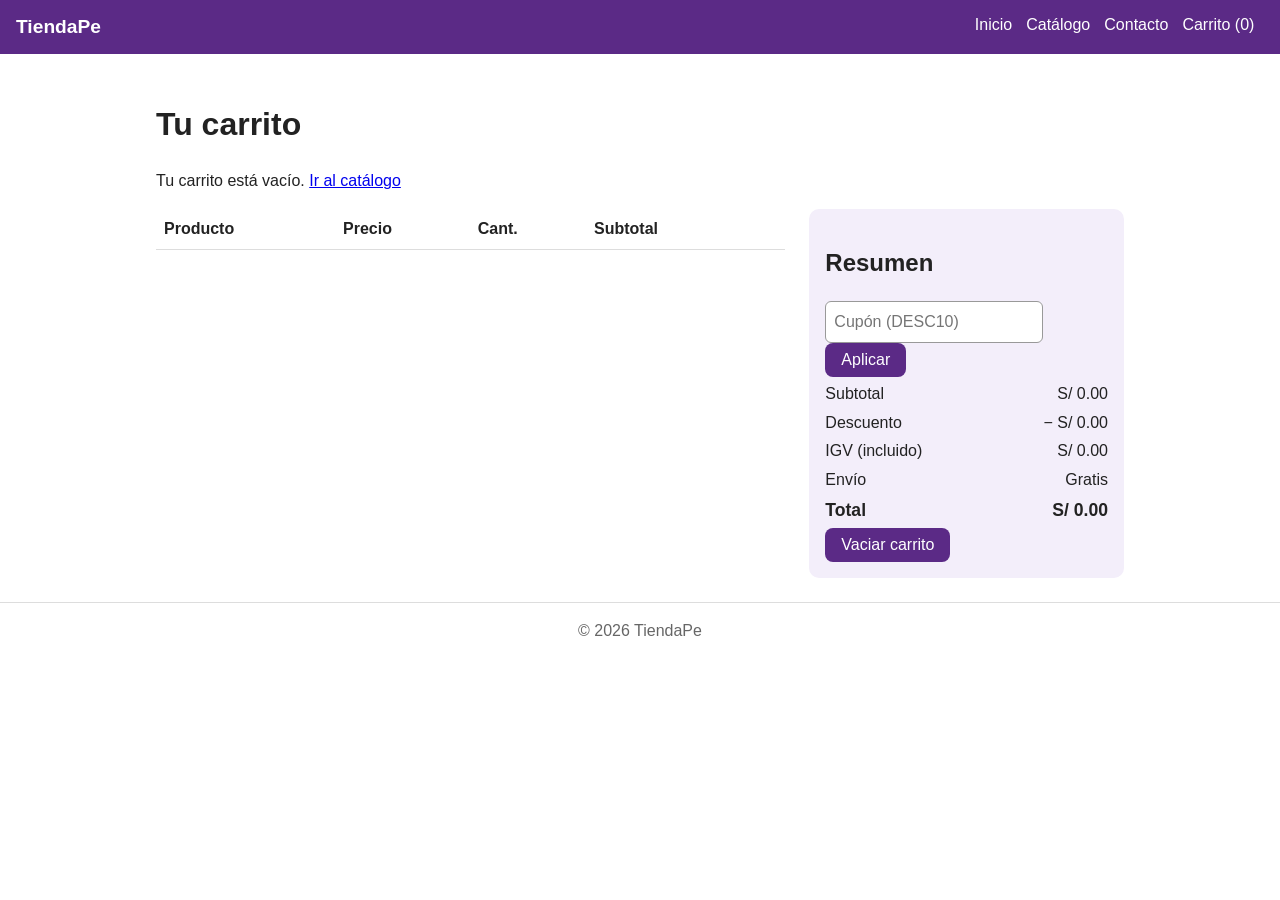
==== carrito.html @ ea75fcde "Actualización del proyecto" ====
<!DOCTYPE html>
<html lang="es">
<head>
<meta charset="UTF-8">
<meta name="viewport" content="width=device-width, initial-scale=1">
<title>Carrito · TiendaPe</title>
<link rel="stylesheet" href="css/estilos.css">
</head>
<body>
<header class="cabecera"><a class="logo" href="index.html">TiendaPe</a>
<nav><a href="index.html">Inicio</a> <a href="catalogo.html">Catálogo</a> <a href="contacto.html">Contacto</a> <a href="carrito.html">Carrito (<span id="contador">0</span>)</a></nav></header>
<main>
<h1>Tu carrito</h1>
<p id="vacio" hidden>Tu carrito está vacío. <a href="catalogo.html">Ir al catálogo</a></p>
<div id="lleno" class="carrito">
<table><thead><tr><th>Producto</th><th>Precio</th><th>Cant.</th><th>Subtotal</th><th></th></tr></thead><tbody id="lineas"></tbody></table>
<aside class="resumen">
<h2>Resumen</h2>
<form id="form-cupon"><input id="cupon" placeholder="Cupón (DESC10)" aria-label="Cupón"> <button class="btn" type="submit">Aplicar</button></form>
<p id="msg-cupon"></p>
<div id="totales"></div>
<button type="button" class="btn" id="vaciar">Vaciar carrito</button>
</aside>
</div>
</main>
<footer class="pie">&copy; 2026 TiendaPe</footer>
<script src="js/datos.js"></script>
<script src="js/tienda.js"></script>
<script src="js/carrito.js"></script>
</body>
</html>
---- css/estilos.css ----
:root{--color:#5b2a86;--claro:#f3eefa;--error:#c0262d}
*{box-sizing:border-box}
body{margin:0;font-family:Arial,sans-serif;line-height:1.5;color:#222}
main{max-width:1000px;margin:0 auto;padding:1.5rem 1rem}
img{max-width:100%}
.cabecera{display:flex;flex-wrap:wrap;justify-content:space-between;gap:.5rem;padding:.8rem 1rem;background:var(--color)}
.cabecera a{color:#fff;text-decoration:none;margin-right:.6rem}
.logo{font-weight:bold;font-size:1.2rem}
.hero{background:var(--claro);padding:3rem 1rem;text-align:center;border-radius:10px}
.btn{display:inline-block;background:var(--color);color:#fff;border:0;padding:.5rem 1rem;border-radius:8px;cursor:pointer;font-size:1rem;text-decoration:none}
.btn:disabled{opacity:.4;cursor:not-allowed}
.filtros{display:flex;flex-wrap:wrap;gap:.5rem;margin-bottom:.5rem}
input,select,textarea{padding:.5rem;border:1px solid #999;border-radius:6px;font:inherit}
input[aria-invalid="true"],textarea[aria-invalid="true"]{border-color:var(--error)}
.grilla{display:grid;grid-template-columns:repeat(auto-fill,minmax(210px,1fr));gap:1rem}
.tarjeta{border:1px solid #ddd;border-radius:10px;padding:.8rem;display:flex;flex-direction:column;gap:.3rem}
.tarjeta img{background:var(--claro);border-radius:8px}
.tarjeta .botones{display:flex;gap:.4rem;margin-top:auto}
.precio{font-weight:bold;color:var(--color)}
dialog{border:0;border-radius:10px;max-width:380px}
dialog::backdrop{background:rgba(0,0,0,.5)}
.carrito{display:grid;grid-template-columns:2fr 1fr;gap:1.5rem}
table{width:100%;border-collapse:collapse}
th,td{padding:.5rem;border-bottom:1px solid #ddd;text-align:left}
td button{border:1px solid var(--color);background:#fff;border-radius:6px;cursor:pointer;width:1.8rem}
.resumen{background:var(--claro);padding:1rem;border-radius:10px;align-self:start}
.resumen p,.resumen .fila{margin:.3rem 0}
.fila{display:flex;justify-content:space-between}
.total{font-weight:bold;font-size:1.1rem}
.formulario{display:flex;flex-direction:column;gap:.3rem;max-width:480px}
.error{color:var(--error);font-size:.9rem;min-height:1.2rem}
.exito{color:green;font-weight:bold}
.pie{text-align:center;padding:1rem;border-top:1px solid #ddd;color:#666}
@media (max-width:768px){.carrito{grid-template-columns:1fr}table{font-size:.9rem}}
@media (max-width:390px){.grilla{grid-template-columns:1fr}}
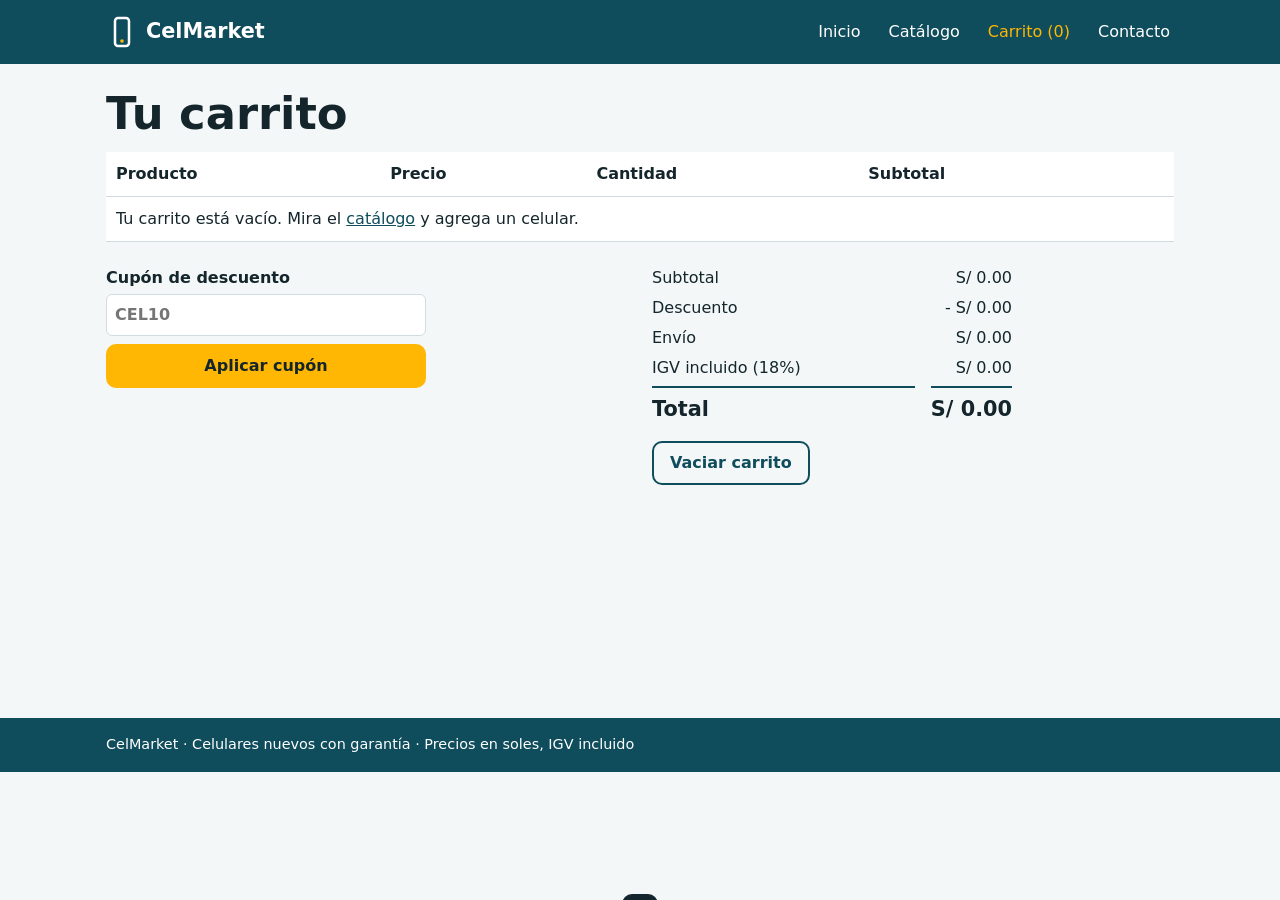
==== commit 40038afe: "Actualizacion de tienda" ====
--- a/carrito.html
+++ b/carrito.html
@@ -1,31 +1,57 @@
 <!DOCTYPE html>
 <html lang="es">
 <head>
-<meta charset="UTF-8">
-<meta name="viewport" content="width=device-width, initial-scale=1">
-<title>Carrito · TiendaPe</title>
-<link rel="stylesheet" href="css/estilos.css">
+    <meta charset="UTF-8">
+    <meta name="viewport" content="width=device-width, initial-scale=1.0">
+    <title>Carrito | CelMarket</title>
+    <link rel="stylesheet" href="css/style.css">
 </head>
 <body>
-<header class="cabecera"><a class="logo" href="index.html">TiendaPe</a>
-<nav><a href="index.html">Inicio</a> <a href="catalogo.html">Catálogo</a> <a href="contacto.html">Contacto</a> <a href="carrito.html">Carrito (<span id="contador">0</span>)</a></nav></header>
-<main>
-<h1>Tu carrito</h1>
-<p id="vacio" hidden>Tu carrito está vacío. <a href="catalogo.html">Ir al catálogo</a></p>
-<div id="lleno" class="carrito">
-<table><thead><tr><th>Producto</th><th>Precio</th><th>Cant.</th><th>Subtotal</th><th></th></tr></thead><tbody id="lineas"></tbody></table>
-<aside class="resumen">
-<h2>Resumen</h2>
-<form id="form-cupon"><input id="cupon" placeholder="Cupón (DESC10)" aria-label="Cupón"> <button class="btn" type="submit">Aplicar</button></form>
-<p id="msg-cupon"></p>
-<div id="totales"></div>
-<button type="button" class="btn" id="vaciar">Vaciar carrito</button>
-</aside>
-</div>
-</main>
-<footer class="pie">&copy; 2026 TiendaPe</footer>
-<script src="js/datos.js"></script>
-<script src="js/tienda.js"></script>
-<script src="js/carrito.js"></script>
+    <header class="header">
+        <div class="barra conteiner">
+            <a href="index.html" class="logo" aria-label="CelMarket, ir al inicio">
+                <svg viewBox="0 0 32 32" width="32" height="32" aria-hidden="true"><rect x="9" y="2" width="14" height="28" rx="3" fill="none" stroke="currentColor" stroke-width="2.5"/><circle cx="16" cy="25" r="1.8" fill="var(--color-acento)"/></svg>
+                <span>CelMarket</span>
+            </a>
+            <button class="menu-btn" aria-expanded="false" aria-controls="nav" aria-label="Abrir menú">☰</button>
+            <nav id="nav" class="navbar">
+                <ul>
+                    <li><a href="index.html">Inicio</a></li>
+                    <li><a href="tienda.html">Catálogo</a></li>
+                    <li><a href="carrito.html" aria-current="page">Carrito (<span class="contador">0</span>)</a></li>
+                    <li><a href="contacto.html">Contacto</a></li>
+                </ul>
+            </nav>
+        </div>
+    </header>
+    <main>
+        <section class="conteiner">
+            <h1>Tu carrito</h1>
+            <div class="tabla-scroll">
+                <table class="tabla">
+                    <thead><tr><th>Producto</th><th>Precio</th><th>Cantidad</th><th>Subtotal</th><th></th></tr></thead>
+                    <tbody id="cuerpo-carrito"></tbody>
+                </table>
+            </div>
+            <div class="carrito-pie">
+                <form id="form-cupon" class="cupon">
+                    <label>Cupón de descuento
+                        <input type="text" id="cupon" placeholder="CEL10">
+                    </label>
+                    <button type="submit" class="btn">Aplicar cupón</button>
+                    <p id="mensaje-cupon" role="status"></p>
+                </form>
+                <div>
+                    <dl id="resumen" class="resumen"></dl>
+                    <button id="vaciar" class="btn btn-sec" type="button">Vaciar carrito</button>
+                </div>
+            </div>
+        </section>
+    </main>
+    <footer class="footer"><div class="conteiner">CelMarket · Celulares nuevos con garantía · Precios en soles, IGV incluido</div></footer>
+    <p id="aviso" class="aviso" role="status" aria-live="polite"></p>
+    <script src="js/datos.js"></script>
+    <script src="js/comun.js"></script>
+    <script src="js/carrito-pagina.js"></script>
 </body>
 </html>
--- a/css/style.css
+++ b/css/style.css
@@ -0,0 +1,93 @@
+:root {
+  --color-primario: #0f4c5c;
+  --color-acento: #ffb703;
+  --color-fondo: #f3f7f8;
+  --color-superficie: #ffffff;
+  --color-texto: #14262c;
+  --color-borde: #cfdde0;
+  --color-error: #b00020;
+  --radio: 10px;
+}
+* { box-sizing: border-box; margin: 0; }
+body { font-family: "Trebuchet MS", system-ui, sans-serif; background: var(--color-fondo); color: var(--color-texto); line-height: 1.5; }
+img { max-width: 100%; display: block; }
+a { color: var(--color-primario); }
+:focus-visible { outline: 3px solid var(--color-acento); outline-offset: 2px; }
+.conteiner { max-width: 1100px; margin: auto; padding: 0 16px; }
+main { min-height: 70vh; padding-bottom: 40px; }
+h1 { font-size: clamp(1.8rem, 5vw, 2.8rem); line-height: 1.15; margin: 24px 0 12px; }
+h2 { font-size: 1.5rem; margin: 32px 0 16px; }
+
+/* Cabecera */
+.header { background: var(--color-primario); color: #fff; }
+.barra { display: flex; align-items: center; justify-content: space-between; flex-wrap: wrap; gap: 8px; min-height: 64px; }
+.logo { display: flex; align-items: center; gap: 8px; color: #fff; text-decoration: none; font-weight: 700; font-size: 1.3rem; }
+.menu-btn { background: none; border: 0; color: #fff; font-size: 1.8rem; cursor: pointer; }
+.navbar { width: 100%; display: none; }
+.navbar.abierto { display: block; }
+.navbar ul { list-style: none; padding: 0; display: flex; flex-direction: column; }
+.navbar a { display: block; padding: 10px 4px; color: #fff; text-decoration: none; }
+.navbar a:hover, .navbar a[aria-current] { color: var(--color-acento); }
+
+/* Inicio */
+.hero { display: grid; gap: 24px; align-items: center; padding-top: 24px; }
+.hero p { margin-bottom: 16px; max-width: 46ch; }
+.hero img { max-width: 260px; border-radius: var(--radio); margin: auto; }
+
+/* Botones */
+.btn { display: inline-block; background: var(--color-acento); color: #14262c; border: 2px solid var(--color-acento); border-radius: var(--radio); padding: 8px 16px; font: inherit; font-weight: 700; cursor: pointer; text-decoration: none; }
+.btn-sec { background: transparent; border-color: var(--color-primario); color: var(--color-primario); }
+.btn:disabled { opacity: .5; cursor: not-allowed; }
+
+/* Catálogo */
+.filtros { display: grid; gap: 12px; margin-bottom: 20px; }
+.filtros label, .cupon label { display: grid; gap: 4px; font-weight: 700; }
+input, select, textarea { font: inherit; padding: 8px; border: 1px solid var(--color-borde); border-radius: 6px; width: 100%; background: #fff; }
+.grid { display: grid; grid-template-columns: repeat(auto-fill, minmax(220px, 1fr)); gap: 16px; }
+.tarjeta { background: var(--color-superficie); border: 1px solid var(--color-borde); border-radius: var(--radio); padding: 12px; display: grid; gap: 6px; align-content: start; }
+.tarjeta img { border-radius: 6px; aspect-ratio: 4/3; object-fit: cover; width: 100%; }
+.etiqueta { font-size: .85rem; color: var(--color-primario); }
+.precio { font-size: 1.3rem; font-weight: 700; }
+.acciones { display: flex; gap: 8px; flex-wrap: wrap; }
+.vacio { grid-column: 1 / -1; padding: 24px; text-align: center; }
+
+/* Modal */
+.modal { position: fixed; inset: 0; background: rgba(0,0,0,.55); display: grid; place-items: center; padding: 16px; z-index: 10; }
+.modal[hidden] { display: none; }
+.modal-caja { background: #fff; border-radius: var(--radio); padding: 16px; max-width: 640px; width: 100%; max-height: 90vh; overflow: auto; }
+.modal-cuerpo { display: grid; gap: 16px; margin-top: 12px; }
+
+/* Carrito */
+.tabla-scroll { overflow-x: auto; }
+.tabla { width: 100%; border-collapse: collapse; background: #fff; }
+.tabla th, .tabla td { padding: 10px; border-bottom: 1px solid var(--color-borde); text-align: left; }
+.tabla input { width: 80px; }
+.carrito-pie { display: grid; gap: 24px; margin-top: 24px; }
+.cupon { display: grid; gap: 8px; align-content: start; max-width: 320px; }
+.resumen { display: grid; grid-template-columns: 1fr auto; gap: 6px 16px; max-width: 360px; margin-bottom: 16px; }
+.resumen dd { text-align: right; }
+.resumen .total { font-size: 1.3rem; font-weight: 700; border-top: 2px solid var(--color-primario); padding-top: 6px; }
+
+/* Formulario */
+.formulario { display: grid; gap: 6px; max-width: 520px; }
+.formulario label { font-weight: 700; margin-top: 8px; }
+.formulario small { font-weight: 400; color: #4a6168; }
+[aria-invalid="true"] { border-color: var(--color-error); border-width: 2px; }
+.error { color: var(--color-error); font-size: .9rem; min-height: 1.2em; }
+#exito { color: var(--color-primario); font-weight: 700; }
+
+/* Aviso y pie */
+.aviso { position: fixed; bottom: 16px; left: 50%; transform: translateX(-50%) translateY(150%); background: var(--color-texto); color: #fff; padding: 10px 18px; border-radius: var(--radio); transition: transform .25s; z-index: 20; }
+.aviso.visible { transform: translateX(-50%) translateY(0); }
+.footer { background: var(--color-primario); color: #fff; padding: 16px 0; font-size: .9rem; }
+
+@media (min-width: 768px) {
+  .menu-btn { display: none; }
+  .navbar { display: block; width: auto; }
+  .navbar ul { flex-direction: row; gap: 20px; }
+  .hero { grid-template-columns: 1.3fr 1fr; }
+  .filtros { grid-template-columns: 2fr 1fr; }
+  .carrito-pie { grid-template-columns: 1fr 1fr; }
+  .modal-cuerpo { grid-template-columns: 200px 1fr; }
+}
+@media (prefers-reduced-motion: reduce) { .aviso { transition: none; } }
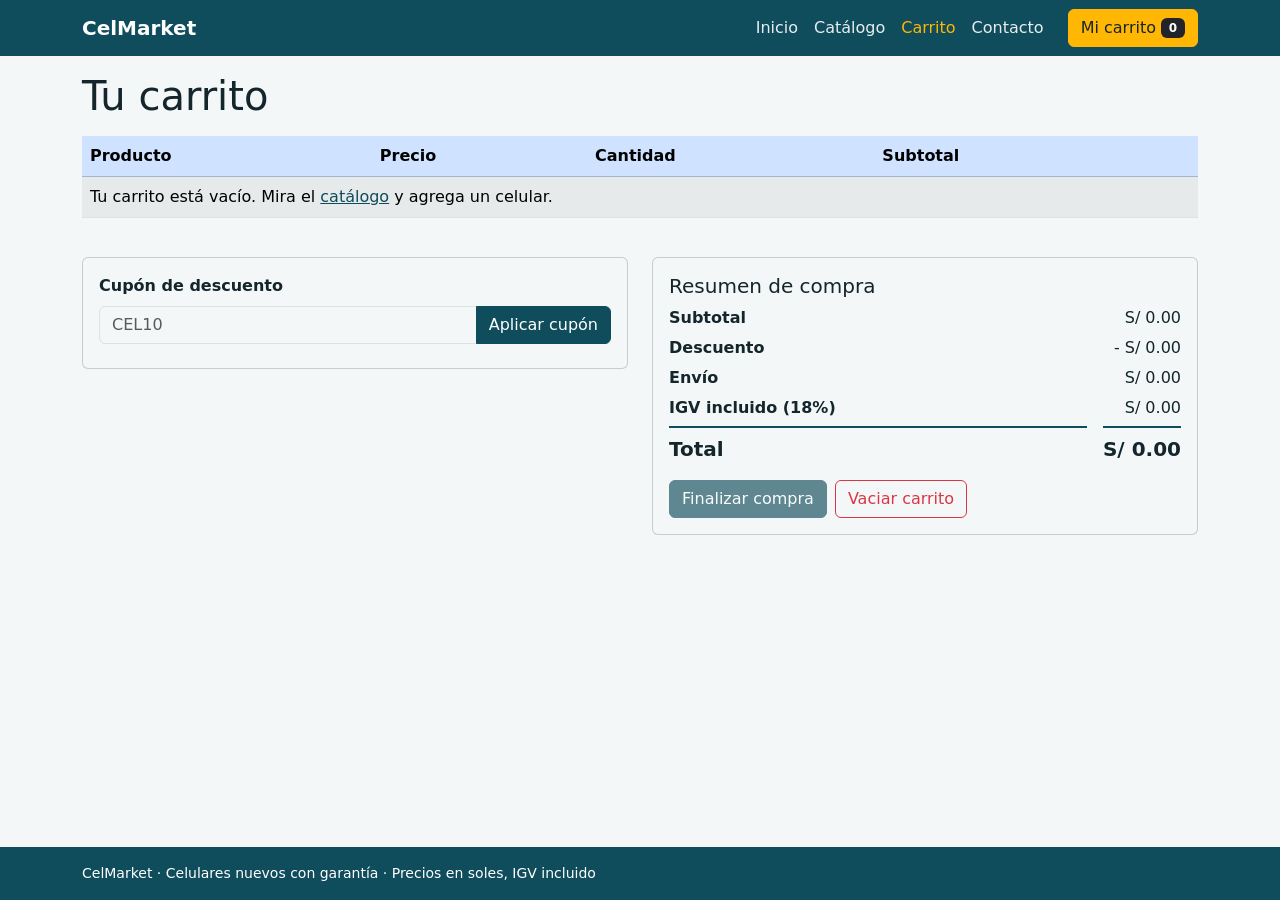
==== commit 18b2ed9a: "Add files via upload" ====
--- a/carrito.html
+++ b/carrito.html
@@ -2,54 +2,113 @@
 <html lang="es">
 <head>
     <meta charset="UTF-8">
-    <meta name="viewport" content="width=device-width, initial-scale=1.0">
+    <meta name="viewport" content="width=device-width, initial-scale=1">
     <title>Carrito | CelMarket</title>
-    <link rel="stylesheet" href="css/style.css">
+    <!-- 1. Bootstrap 5.3.9 primero; 2. la marca después, para poder sobrescribirlo -->
+    <link rel="stylesheet" href="vendor/bootstrap.min.css">
+    <link rel="stylesheet" href="css/marca.css">
+    <link rel="stylesheet" href="css/estilos.css">
 </head>
-<body>
-    <header class="header">
-        <div class="barra conteiner">
-            <a href="index.html" class="logo" aria-label="CelMarket, ir al inicio">
-                <svg viewBox="0 0 32 32" width="32" height="32" aria-hidden="true"><rect x="9" y="2" width="14" height="28" rx="3" fill="none" stroke="currentColor" stroke-width="2.5"/><circle cx="16" cy="25" r="1.8" fill="var(--color-acento)"/></svg>
-                <span>CelMarket</span>
-            </a>
-            <button class="menu-btn" aria-expanded="false" aria-controls="nav" aria-label="Abrir menú">☰</button>
-            <nav id="nav" class="navbar">
-                <ul>
-                    <li><a href="index.html">Inicio</a></li>
-                    <li><a href="tienda.html">Catálogo</a></li>
-                    <li><a href="carrito.html" aria-current="page">Carrito (<span class="contador">0</span>)</a></li>
-                    <li><a href="contacto.html">Contacto</a></li>
-                </ul>
-            </nav>
-        </div>
+<body class="d-flex flex-column min-vh-100">
+    <a class="visually-hidden-focusable position-absolute bg-white p-2" href="#contenido">Saltar al contenido</a>
+
+    <header>
+        <nav class="navbar navbar-expand-md" data-bs-theme="dark" aria-label="Principal">
+            <div class="container">
+                <a class="navbar-brand fw-bold" href="index.html">CelMarket</a>
+                <button class="navbar-toggler" type="button" data-bs-toggle="collapse" data-bs-target="#menu"
+                    aria-controls="menu" aria-expanded="false" aria-label="Abrir menú">
+                    <span class="navbar-toggler-icon"></span>
+                </button>
+                <div class="collapse navbar-collapse" id="menu">
+                    <ul class="navbar-nav ms-auto align-items-md-center">
+                        <li class="nav-item"><a class="nav-link" href="index.html">Inicio</a></li>
+                        <li class="nav-item"><a class="nav-link" href="tienda.html">Catálogo</a></li>
+                        <li class="nav-item"><a class="nav-link active" href="carrito.html" aria-current="page">Carrito</a></li>
+                        <li class="nav-item"><a class="nav-link" href="contacto.html">Contacto</a></li>
+                    </ul>
+                    <button class="btn btn-warning ms-md-3 mt-2 mt-md-0" type="button" data-bs-toggle="offcanvas"
+                        data-bs-target="#carrito-lateral" aria-controls="carrito-lateral">
+                        Mi carrito <span class="badge text-bg-dark contador">0</span><span class="visually-hidden"> productos</span>
+                    </button>
+                </div>
+            </div>
+        </nav>
     </header>
-    <main>
-        <section class="conteiner">
-            <h1>Tu carrito</h1>
-            <div class="tabla-scroll">
-                <table class="tabla">
-                    <thead><tr><th>Producto</th><th>Precio</th><th>Cantidad</th><th>Subtotal</th><th></th></tr></thead>
+
+    <main id="contenido" class="flex-grow-1">
+
+        <section class="container py-3">
+            <h1 class="mb-3">Tu carrito</h1>
+
+            <div class="table-responsive mb-4">
+                <table class="table table-striped align-middle">
+                    <caption class="visually-hidden">Productos en tu carrito</caption>
+                    <thead class="table-primary">
+                        <tr><th scope="col">Producto</th><th scope="col">Precio</th><th scope="col">Cantidad</th><th scope="col">Subtotal</th><th scope="col"><span class="visually-hidden">Acciones</span></th></tr>
+                    </thead>
                     <tbody id="cuerpo-carrito"></tbody>
                 </table>
             </div>
-            <div class="carrito-pie">
-                <form id="form-cupon" class="cupon">
-                    <label>Cupón de descuento
-                        <input type="text" id="cupon" placeholder="CEL10">
-                    </label>
-                    <button type="submit" class="btn">Aplicar cupón</button>
-                    <p id="mensaje-cupon" role="status"></p>
-                </form>
-                <div>
-                    <dl id="resumen" class="resumen"></dl>
-                    <button id="vaciar" class="btn btn-sec" type="button">Vaciar carrito</button>
+
+            <div class="row g-4">
+                <div class="col-12 col-md-6">
+                    <form id="form-cupon" class="card card-body">
+                        <label for="cupon" class="form-label fw-bold">Cupón de descuento</label>
+                        <div class="input-group">
+                            <input type="text" id="cupon" class="form-control" placeholder="CEL10" autocomplete="off">
+                            <button type="submit" class="btn btn-primary">Aplicar cupón</button>
+                        </div>
+                        <p id="mensaje-cupon" class="mt-2 mb-0" role="status" aria-live="polite"></p>
+                    </form>
+                </div>
+                <div class="col-12 col-md-6">
+                    <div class="card card-body">
+                        <h2 class="h5">Resumen de compra</h2>
+                        <dl id="resumen" class="resumen"></dl>
+                        <div class="d-flex flex-wrap gap-2">
+                            <a id="ir-checkout" href="checkout.html" class="btn btn-primary">Finalizar compra</a>
+                            <button id="vaciar" class="btn btn-outline-danger" type="button">Vaciar carrito</button>
+                        </div>
+                    </div>
                 </div>
             </div>
         </section>
+
     </main>
-    <footer class="footer"><div class="conteiner">CelMarket · Celulares nuevos con garantía · Precios en soles, IGV incluido</div></footer>
-    <p id="aviso" class="aviso" role="status" aria-live="polite"></p>
+
+    <footer class="bg-primary text-white py-3 small">
+        <div class="container">
+            CelMarket · Celulares nuevos con garantía · Precios en soles, IGV incluido
+        </div>
+    </footer>
+
+    <!-- Carrito lateral (offcanvas) -->
+    <div class="offcanvas offcanvas-end" tabindex="-1" id="carrito-lateral" aria-labelledby="carrito-titulo">
+        <div class="offcanvas-header">
+            <h2 class="offcanvas-title h5" id="carrito-titulo">Tu carrito</h2>
+            <button type="button" class="btn-close" data-bs-dismiss="offcanvas" aria-label="Cerrar carrito"></button>
+        </div>
+        <div class="offcanvas-body d-flex flex-column">
+            <div id="carrito-lineas"></div>
+            <div id="carrito-pie" class="mt-auto pt-3" hidden>
+                <p class="fs-5 fw-bold d-flex justify-content-between">Total estimado <span id="carrito-total"></span></p>
+                <div class="d-grid gap-2">
+                    <a href="checkout.html" class="btn btn-primary">Finalizar compra</a>
+                    <a href="carrito.html" class="btn btn-outline-primary">Ver carrito completo</a>
+                </div>
+            </div>
+        </div>
+    </div>
+
+    <!-- Aviso (toast) -->
+    <div class="toast-container position-fixed bottom-0 end-0 p-3">
+        <div id="toast-aviso" class="toast text-bg-dark" role="status" aria-live="polite" aria-atomic="true">
+            <div class="toast-body"></div>
+        </div>
+    </div>
+
+    <script src="vendor/bootstrap.bundle.min.js"></script>
     <script src="js/datos.js"></script>
     <script src="js/comun.js"></script>
     <script src="js/carrito-pagina.js"></script>
--- a/css/marca.css
+++ b/css/marca.css
@@ -0,0 +1,72 @@
+/* marca.css — se carga DESPUÉS de Bootstrap y le pone la identidad de CelMarket */
+:root {
+  --color-primario: #0f4c5c;
+  --color-primario-oscuro: #0a3642;
+  --color-acento: #ffb703;
+  --color-acento-oscuro: #e6a200;
+  --color-fondo: #f3f7f8;
+  --color-texto: #14262c;
+  --color-error: #b00020;
+
+  --bs-body-font-family: "Trebuchet MS", system-ui, "Segoe UI", Roboto, sans-serif;
+  --bs-body-bg: var(--color-fondo);
+  --bs-body-color: var(--color-texto);
+  --bs-primary: #0f4c5c;
+  --bs-primary-rgb: 15, 76, 92;
+  --bs-link-color-rgb: 15, 76, 92;
+  --bs-link-hover-color-rgb: 10, 54, 66;
+  --bs-form-invalid-color: var(--color-error);
+  --bs-form-invalid-border-color: var(--color-error);
+}
+
+/* Bootstrap 5.3 expone variables por componente: se cambian aquí, sin !important */
+.btn-primary {
+  --bs-btn-bg: var(--color-primario);
+  --bs-btn-border-color: var(--color-primario);
+  --bs-btn-hover-bg: var(--color-primario-oscuro);
+  --bs-btn-hover-border-color: var(--color-primario-oscuro);
+  --bs-btn-active-bg: var(--color-primario-oscuro);
+  --bs-btn-active-border-color: var(--color-primario-oscuro);
+  --bs-btn-disabled-bg: var(--color-primario);
+  --bs-btn-disabled-border-color: var(--color-primario);
+}
+.btn-outline-primary {
+  --bs-btn-color: var(--color-primario);
+  --bs-btn-border-color: var(--color-primario);
+  --bs-btn-hover-bg: var(--color-primario);
+  --bs-btn-hover-border-color: var(--color-primario);
+  --bs-btn-active-bg: var(--color-primario-oscuro);
+  --bs-btn-active-border-color: var(--color-primario-oscuro);
+}
+.btn-warning {
+  --bs-btn-bg: var(--color-acento);
+  --bs-btn-border-color: var(--color-acento);
+  --bs-btn-color: var(--color-texto);
+  --bs-btn-hover-bg: var(--color-acento-oscuro);
+  --bs-btn-hover-border-color: var(--color-acento-oscuro);
+  --bs-btn-hover-color: var(--color-texto);
+  --bs-btn-active-bg: var(--color-acento-oscuro);
+  --bs-btn-active-border-color: var(--color-acento-oscuro);
+  --bs-btn-active-color: var(--color-texto);
+}
+.progress { --bs-progress-bar-bg: var(--color-primario); }
+
+.navbar[data-bs-theme="dark"] {   /* igual de específico que la regla de Bootstrap */
+  background-color: var(--color-primario);
+  --bs-navbar-color: rgba(255, 255, 255, .9);   /* el gris por defecto no da 4.5:1 */
+  --bs-navbar-hover-color: var(--color-acento);
+  --bs-navbar-active-color: var(--color-acento);
+}
+
+/* Foco siempre visible al navegar con teclado */
+:focus-visible { outline: 3px solid var(--color-acento); outline-offset: 2px; }
+.card :focus-visible, .modal :focus-visible, .offcanvas :focus-visible { outline-color: var(--color-primario); }
+
+/* Respetar a quien pidió menos movimiento en su sistema */
+@media (prefers-reduced-motion: reduce) {
+  *, *::before, *::after {
+    animation-duration: .01ms !important;
+    transition-duration: .01ms !important;
+    scroll-behavior: auto !important;
+  }
+}
--- a/css/estilos.css
+++ b/css/estilos.css
@@ -0,0 +1,17 @@
+/* estilos.css — solo lo que Bootstrap no resuelve. Mobile First: base = celular. */
+.tarjeta-producto img { aspect-ratio: 1; object-fit: contain; background: #fff; }
+.cantidad { width: 5rem; }
+
+/* Resumen de montos (dl) */
+.resumen { display: grid; grid-template-columns: 1fr auto; gap: 6px 16px; margin: 0 0 16px; }
+.resumen dd { text-align: right; margin: 0; }
+.resumen .total { font-size: 1.25rem; font-weight: 700; border-top: 2px solid var(--color-primario); padding-top: 6px; }
+
+/* Titulo de paso del checkout: el foco programático no necesita recuadro grande */
+[tabindex="-1"]:focus { outline: none; }
+[tabindex="-1"]:focus-visible { outline: 3px solid var(--color-acento); outline-offset: 4px; }
+
+@media (min-width: 768px) {
+  .tarjeta-producto .card-title { min-height: 2.5em; }
+  .hero img { max-width: 100%; }
+}
